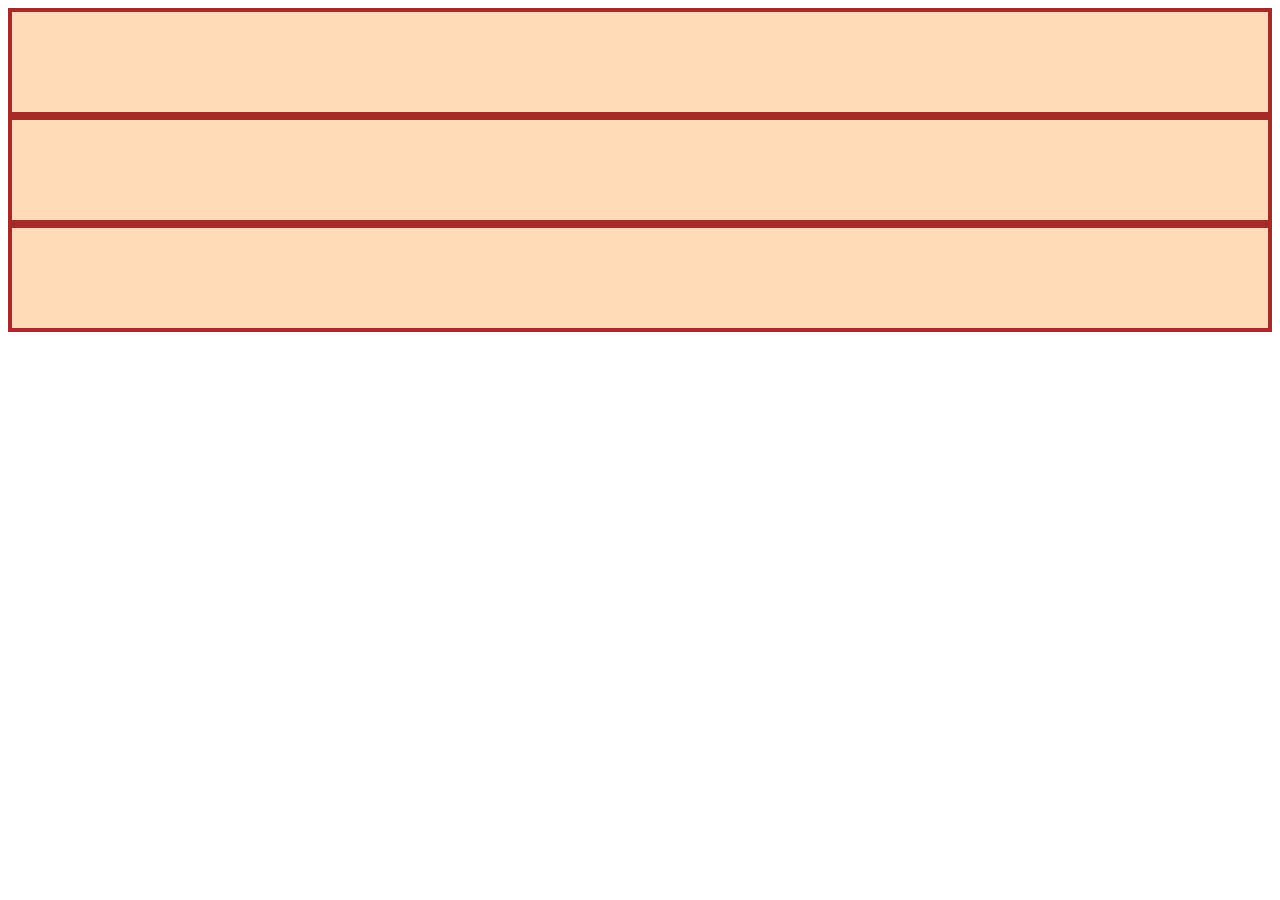
==== practise/index.html @ db66ef56 "added practise flex-box" ====
<!DOCTYPE html>
<html lang="en">
    <meta charset="UTF-8">
    <head>
        <title>css flex</title>
        <link rel="stylesheet" href="./style.css">
    </head>
    <div class="flex-container">
        <div class="one"></div>
        <div class="two"></div>
        <div class="three"></div>

    </div>

</html>
---- practise/style.css ----
.flex-container{

}

.flex-container div {
    background-color: peachpuff;
    border: 4px, solid brown;
    height: 100px;
}
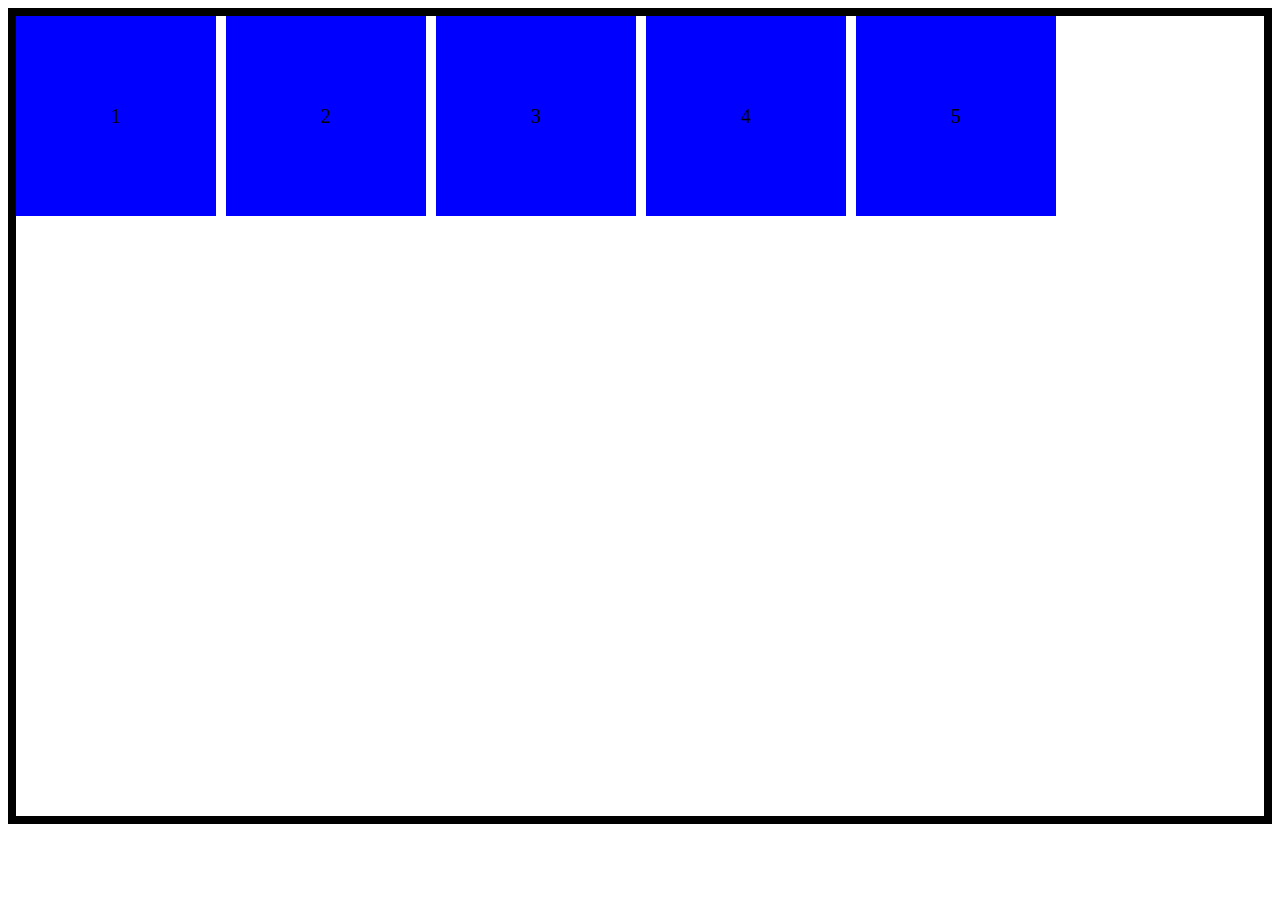
==== commit 50680fee: "added practise" ====
--- a/practise/index.html
+++ b/practise/index.html
@@ -1,15 +1,26 @@
 <!DOCTYPE html>
 <html lang="en">
-    <meta charset="UTF-8">
     <head>
-        <title>css flex</title>
-        <link rel="stylesheet" href="./style.css">
+        <meta charset="UTF-8">
+        <title>flex-Box</title>
+        <link rel="stylesheet" href="style.css">
     </head>
-    <div class="flex-container">
-        <div class="one"></div>
-        <div class="two"></div>
-        <div class="three"></div>
+    <body>
+        <div class="flex-container">
 
-    </div>
+            <div id="box1" class="box">1</div>
+            <div class="box">2</div>
+            <div class="box">3</div>
+            <div class="box">4</div>
+            <div class="box">5</div>
+            <!-- <div class="box">6</div>
+            <div class="box">7</div>
+            <div class="box">8</div>
+            <div class="box">9</div>
+            <div class="box">10</div> -->
+    
+        </div>
+    
+    </body>
 
 </html>--- a/practise/style.css
+++ b/practise/style.css
@@ -1,9 +1,160 @@
-.flex-container{
+
+.flex-container {
+    display: flex;
+    border: 8px solid black;
+    min-height: 800px; /*let the height must be at least 800px and allows to grow or less unlike height*/
+
+    /* justify-content:  is used to align the flex items 
+    along the main axis either in row or column. */
+
+    /*let the item at beign*/
+    /* justify-content: flex-start; */
+    /*let the item to at end*/
+    /* justify-content: flex-end; */
+    /*let the items to be center*/  
+    /* justify-content: center;  */
+    
+    /* Items are evenly distributed, no space at the start or end. */
+    /* justify-content: space-between;  */
+    /* Items have equal space around them (edges have half the space). */
+    /* justify-content: space-around; */
+    /* Items have equal space on all sides (edges get the same space as between items). */
+    /* justify-content: space-evenly; */
+
+    /*now to center the flex items, we us the property of align-items
+    this align-items control the alignment along the cross axis not main axis where as
+    justify-content work along the main axis*/
+    
+    /*let the items to be in top*/
+    /* align-items: flex-start; */
+    /*let the items to be in bottom*/ 
+    /* align-items: flex-end; */
+     /*let the items to be in center along the cross axis*/ 
+    /* align-items: center;  */
+
+    /*for the align items the aligment works in cross axis so the changes will done in veritical side no horizontal
+    so for the small number items which align in single row no effect can be seen*/
+    /* align-items:stretch; */
+
+    /*flex-direction is another property which will control the direction of 
+    main axis and its default value is row*/
+
+    /*let items to go from left to right*/
+    /* flex-direction: row; */
+    /*let the item to go from right to left and  also the vlaue(order) whole items in right end side */
+    /* flex-direction: row-reverse; */
+
+    /*now the order got flipped we can use the flex-end in justify content
+    to start from left to right but the order would be from 5 to 1*/
+    /* justify-content: flex-end; */
+
+    /*let the items goes from row to coloumn*/
+    /* flex-direction: column; */
+
+    /*since the items goes into column then the main axis would be in column and cross would be in 
+    row so instead of using justify content we can use the align items 
+    since justify-content works from top to bottom of main aixs and if the itmes is in column then 
+    it won't work instead we use the align items*/
+    /* align-items: center; */
+
+    /*gap properties would create gap between the items */
+
+    /*create the gap on each child-items with 10px wide */
+    gap:10px;
+
+    /*let the items to align in next line if the space is not enough*/
+    /* flex-wrap: wrap; */
+
+    /*let the items to aling in single row and if the size decrease the items 
+    would shrink and if the spaces are not enough then there would be overflow*/
+    /* flex-wrap: nowrap; */
+    
+    /*if we want to align items in center or anywhere we can use the learnt property */
+    /* justify-content: center; */
+    /* align-items: center; */
+
+    /*now another property called align-content which can be used only
+    when there are multiple rows and its used to give the spaces for both x and y cases*/
+    /* align-content:center; */
+
+    /*we can also put the gap using row-gap and column-gap*/
+    /* row-gap: 10px;
+    column-gap: 20px;
+     */
+
+    
+
+
 
 }
 
-.flex-container div {
-    background-color: peachpuff;
-    border: 4px, solid brown;
-    height: 100px;
+.box {
+    /*if we want to put the items or numbers at center we can go through all 
+    process using flex-box and its properties but in child-tiems*/
+    
+    /* Now if the flex-wrap is not applied then vh or view port would be automically 
+    resized if the vh is too small and this behavior: can be specified 
+    using flex-shrink: 
+    can it can be applied to items not the main container*/
+    
+    /*this would no longer let to resize so, overflowed the container and also for the cases
+    for every non-flex layout
+    now to prevent the items to get overflowed we can use eithere flex layout
+    like using wrap or flex-shrink to 1 to prevent from overflowing
+    default value of flex-shrink is 1*/
+
+    /* flex-shrink: 1; */
+
+    /*next is flex-grow which let the items size to grow and by default the flex-grow is 0 
+    if we put the vlaue of flex-grow to 1, all the items would filled upt the spaces of container
+    if the spaces are more the size would grow accordingly*/
+
+    /*Now there is another min-width and max-width which puts the limit of how much the items size
+    should grows or shrinks pass passign the vlue to min and max width*/
+
+
+    /* flex-grow: 1; */
+    flex-shrink: 1;
+    /*let the size shrink upto 100px*/
+    min-width: 100px;
+    /*let the size grow upt ot 200px*/
+    /* max-width: 200px; */
+    display: flex;
+    justify-content: center;
+    align-items: center;
+    height: 200px;
+    width: 200px;
+    background-color: blue;
+    font-size: 20px;
+}
+/* 
+now we can also use the flex-shrink by targeting the specific element and here
+we can put the flex-shrink to only items numbwe 1 to 0 and the size of 1 would never shrink while other 
+would cause other would have shirnk value 1 unlike 0 for 1 . */
+
+
+
+#box1 {
+    /* flex-shrink: 0; */
+
+    /*we can also use the flex-grow for the sepcific target items where the
+    targeted items will only grow while other won't and fill up the parent sapces*/
+
+    /*also can pass the multiple number which means high number, then would fill the space much faster or reserve than other flex-grow numbers
+    can be applied to flex-shrink also*/
+    
+    
+    /* flex-grow:3; */
+
+    /*align slef will let the specific items to flexable using align-selfs*/
+    /* align-self: center; */
+}
+
+/*well grow upto 200px and shrink upto 100px
+we can combine with media queries to let handle sizes*/
+@media(max-width: 575px){
+    .flex-container {
+        flex-wrap: wrap;
+
+    }
 }